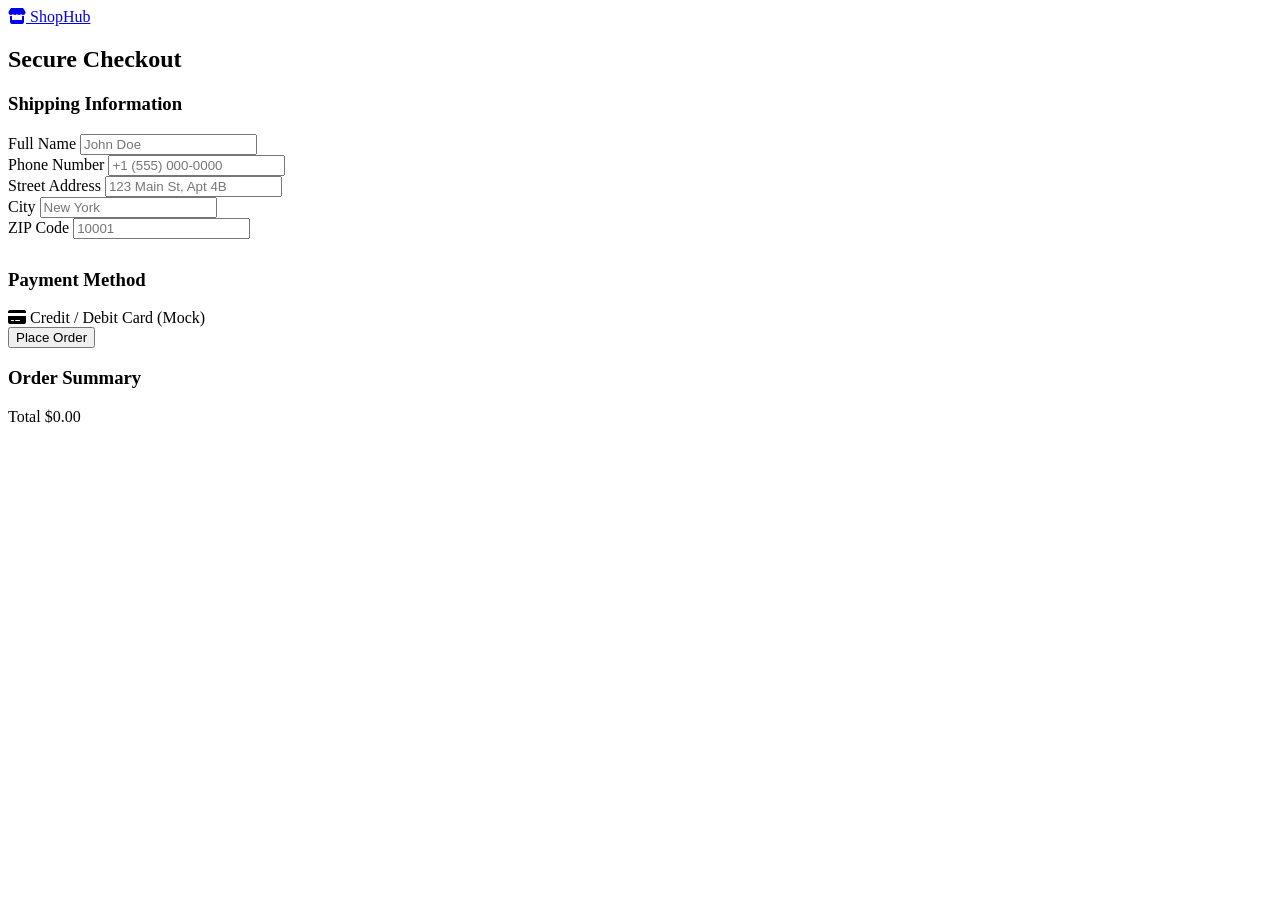
==== frontend/templates/checkout.html @ 668a6b79 "Add checkout.html template for checkout page" ====
<!DOCTYPE html>
<html lang="en">
<head>
    <meta charset="UTF-8">
    <meta name="viewport" content="width=device-width, initial-scale=1.0">
    <title>Checkout - ShopHub</title>
    <link rel="stylesheet" href="/static/css/style.css">
    <link rel="stylesheet" href="/static/css/cart.css">
    <link rel="stylesheet" href="https://cdnjs.cloudflare.com/ajax/libs/font-awesome/6.4.2/css/all.min.css">
</head>
<body>
    <nav class="navbar">
        <div class="container nav-container">
            <a href="/" class="logo"><i class="fas fa-store"></i> <span>Shop<span class="highlight">Hub</span></span></a>
        </div>
    </nav>

    <div class="container checkout-container">
        <h2 class="page-title">Secure Checkout</h2>
        
        <div class="checkout-layout">
            <!-- Shipping Form -->
            <div class="checkout-form-section">
                <h3>Shipping Information</h3>
                <form id="checkoutForm">
                    <div class="form-row">
                        <div class="form-group">
                            <label>Full Name</label>
                            <input type="text" id="fullName" required placeholder="John Doe">
                        </div>
                        <div class="form-group">
                            <label>Phone Number</label>
                            <input type="tel" id="phone" required placeholder="+1 (555) 000-0000">
                        </div>
                    </div>
                    <div class="form-group">
                        <label>Street Address</label>
                        <input type="text" id="address" required placeholder="123 Main St, Apt 4B">
                    </div>
                    <div class="form-row">
                        <div class="form-group">
                            <label>City</label>
                            <input type="text" id="city" required placeholder="New York">
                        </div>
                        <div class="form-group">
                            <label>ZIP Code</label>
                            <input type="text" id="zipCode" required placeholder="10001">
                        </div>
                    </div>
                    
                    <h3 style="margin-top: 30px;">Payment Method</h3>
                    <div class="payment-methods">
                        <div class="payment-option selected">
                            <i class="fas fa-credit-card"></i>
                            <span>Credit / Debit Card (Mock)</span>
                        </div>
                    </div>

                    <button type="submit" class="btn btn-primary place-order-btn" id="submitBtn">
                        Place Order
                    </button>
                </form>
            </div>

            <!-- Order Summary -->
            <div class="checkout-summary-section">
                <div class="summary-card">
                    <h3>Order Summary</h3>
                    <div id="checkoutItemsList">
                        <!-- Populated by JS -->
                    </div>
                    <div class="summary-divider"></div>
                    <div class="summary-row total">
                        <span>Total</span>
                        <span id="checkoutTotal">$0.00</span>
                    </div>
                </div>
            </div>
        </div>
    </div>
    <script src="/static/js/checkout.js"></script>
</body>
</html>
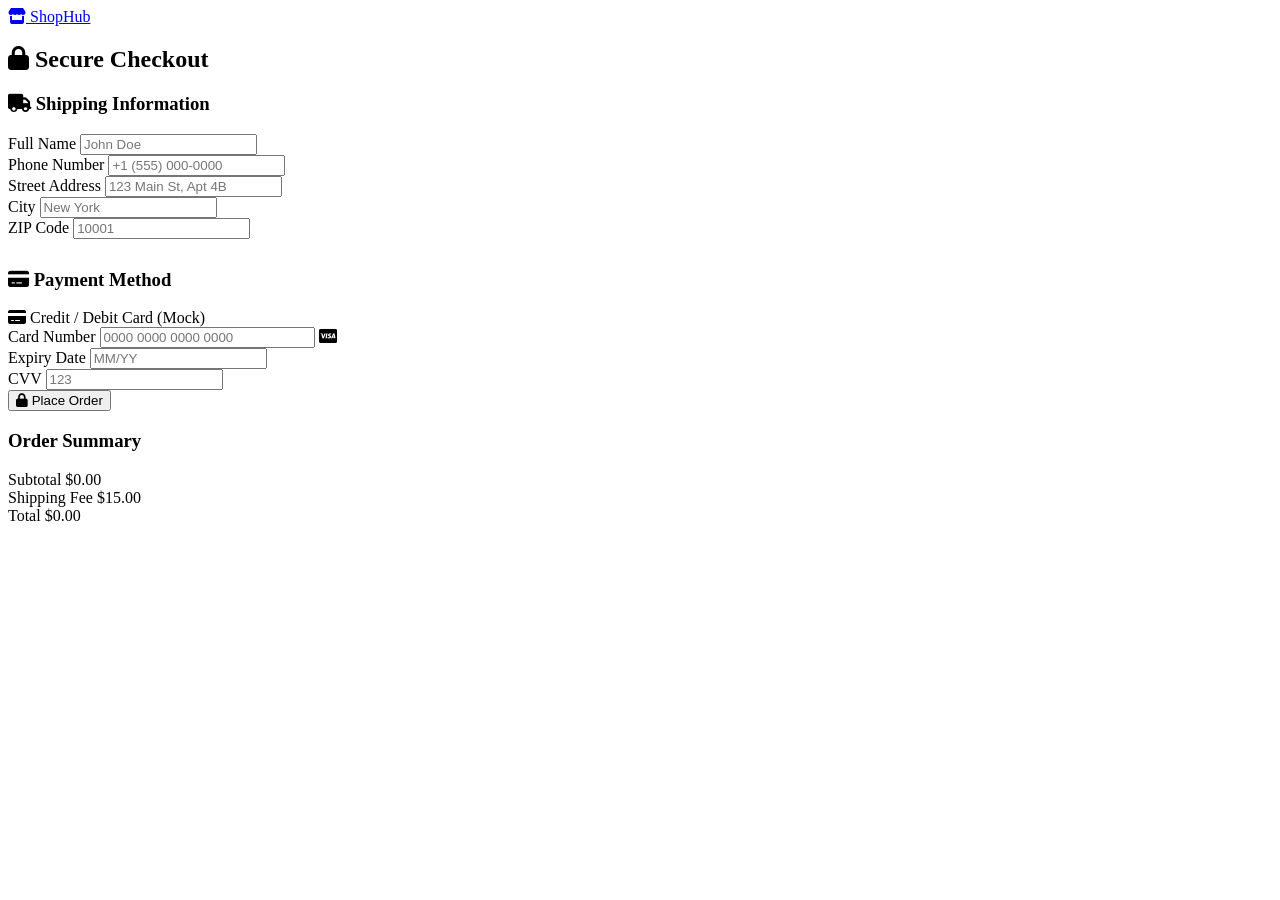
==== commit 06c10b67: "Enhance checkout page with icons and labels" ====
--- a/frontend/templates/checkout.html
+++ b/frontend/templates/checkout.html
@@ -16,12 +16,12 @@
     </nav>
 
     <div class="container checkout-container">
-        <h2 class="page-title">Secure Checkout</h2>
+        <h2 class="page-title"><i class="fas fa-lock"></i> Secure Checkout</h2>
         
         <div class="checkout-layout">
-            <!-- Shipping Form -->
+            <!-- Shipping & Payment Form -->
             <div class="checkout-form-section">
-                <h3>Shipping Information</h3>
+                <h3><i class="fas fa-truck"></i> Shipping Information</h3>
                 <form id="checkoutForm">
                     <div class="form-row">
                         <div class="form-group">
@@ -48,7 +48,7 @@
                         </div>
                     </div>
                     
-                    <h3 style="margin-top: 30px;">Payment Method</h3>
+                    <h3 style="margin-top: 30px;"><i class="fas fa-credit-card"></i> Payment Method</h3>
                     <div class="payment-methods">
                         <div class="payment-option selected">
                             <i class="fas fa-credit-card"></i>
@@ -56,8 +56,27 @@
                         </div>
                     </div>
 
+                    <!-- Mock Card Details Form -->
+                    <div class="payment-form">
+                        <div class="form-group">
+                            <label>Card Number</label>
+                            <input type="text" placeholder="0000 0000 0000 0000" maxlength="19" style="padding-right: 40px;">
+                            <i class="fab fa-cc-visa card-icon"></i>
+                        </div>
+                        <div class="form-row">
+                            <div class="form-group">
+                                <label>Expiry Date</label>
+                                <input type="text" placeholder="MM/YY" maxlength="5">
+                            </div>
+                            <div class="form-group">
+                                <label>CVV</label>
+                                <input type="text" placeholder="123" maxlength="4">
+                            </div>
+                        </div>
+                    </div>
+
                     <button type="submit" class="btn btn-primary place-order-btn" id="submitBtn">
-                        Place Order
+                        <i class="fas fa-lock"></i> Place Order
                     </button>
                 </form>
             </div>
@@ -70,6 +89,15 @@
                         <!-- Populated by JS -->
                     </div>
                     <div class="summary-divider"></div>
+                    <div class="summary-row">
+                        <span>Subtotal</span>
+                        <span id="checkoutSubtotal">$0.00</span>
+                    </div>
+                    <div class="summary-row">
+                        <span>Shipping Fee</span>
+                        <span id="checkoutShipping">$15.00</span>
+                    </div>
+                    <div class="summary-divider"></div>
                     <div class="summary-row total">
                         <span>Total</span>
                         <span id="checkoutTotal">$0.00</span>
@@ -78,6 +106,10 @@
             </div>
         </div>
     </div>
+
+    <!-- Toast Container (in case dashboard.js isn't loaded) -->
+    <div id="toast-container" class="toast-container"></div>
+
     <script src="/static/js/checkout.js"></script>
 </body>
 </html>
